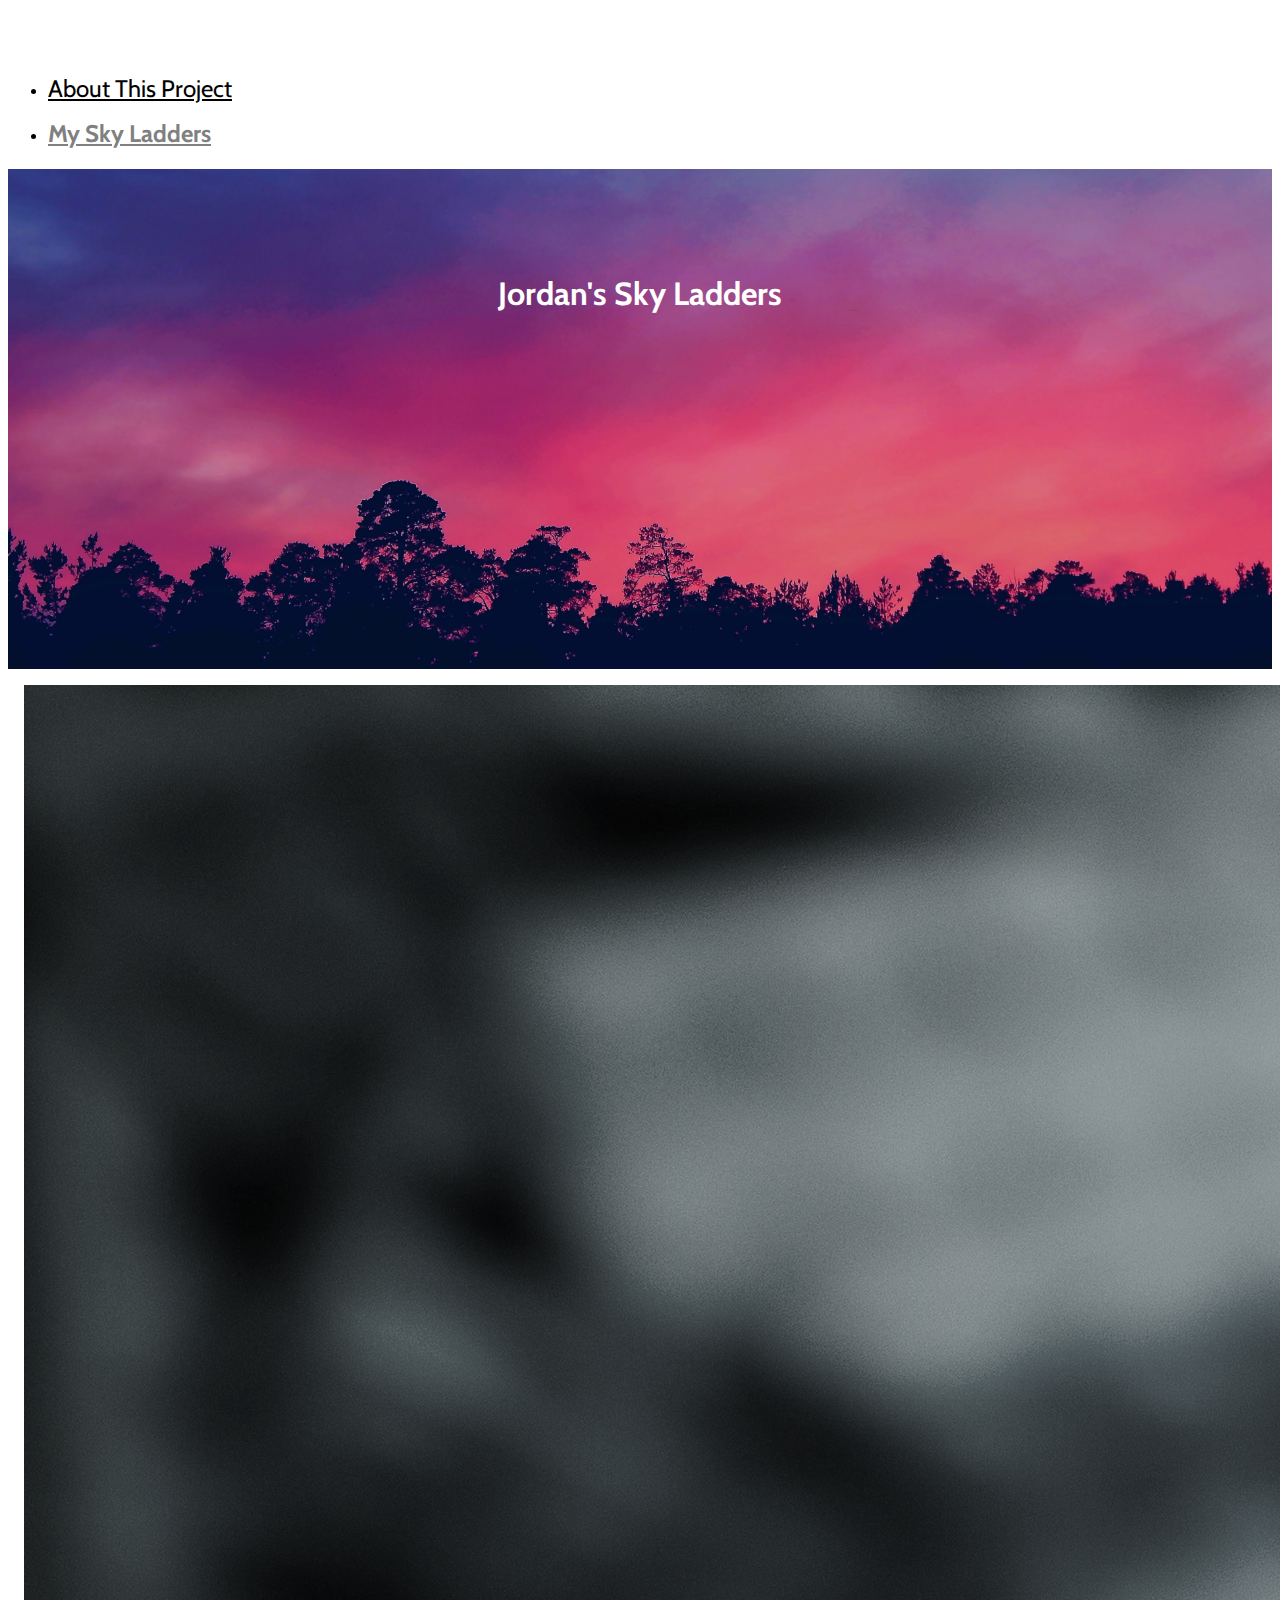
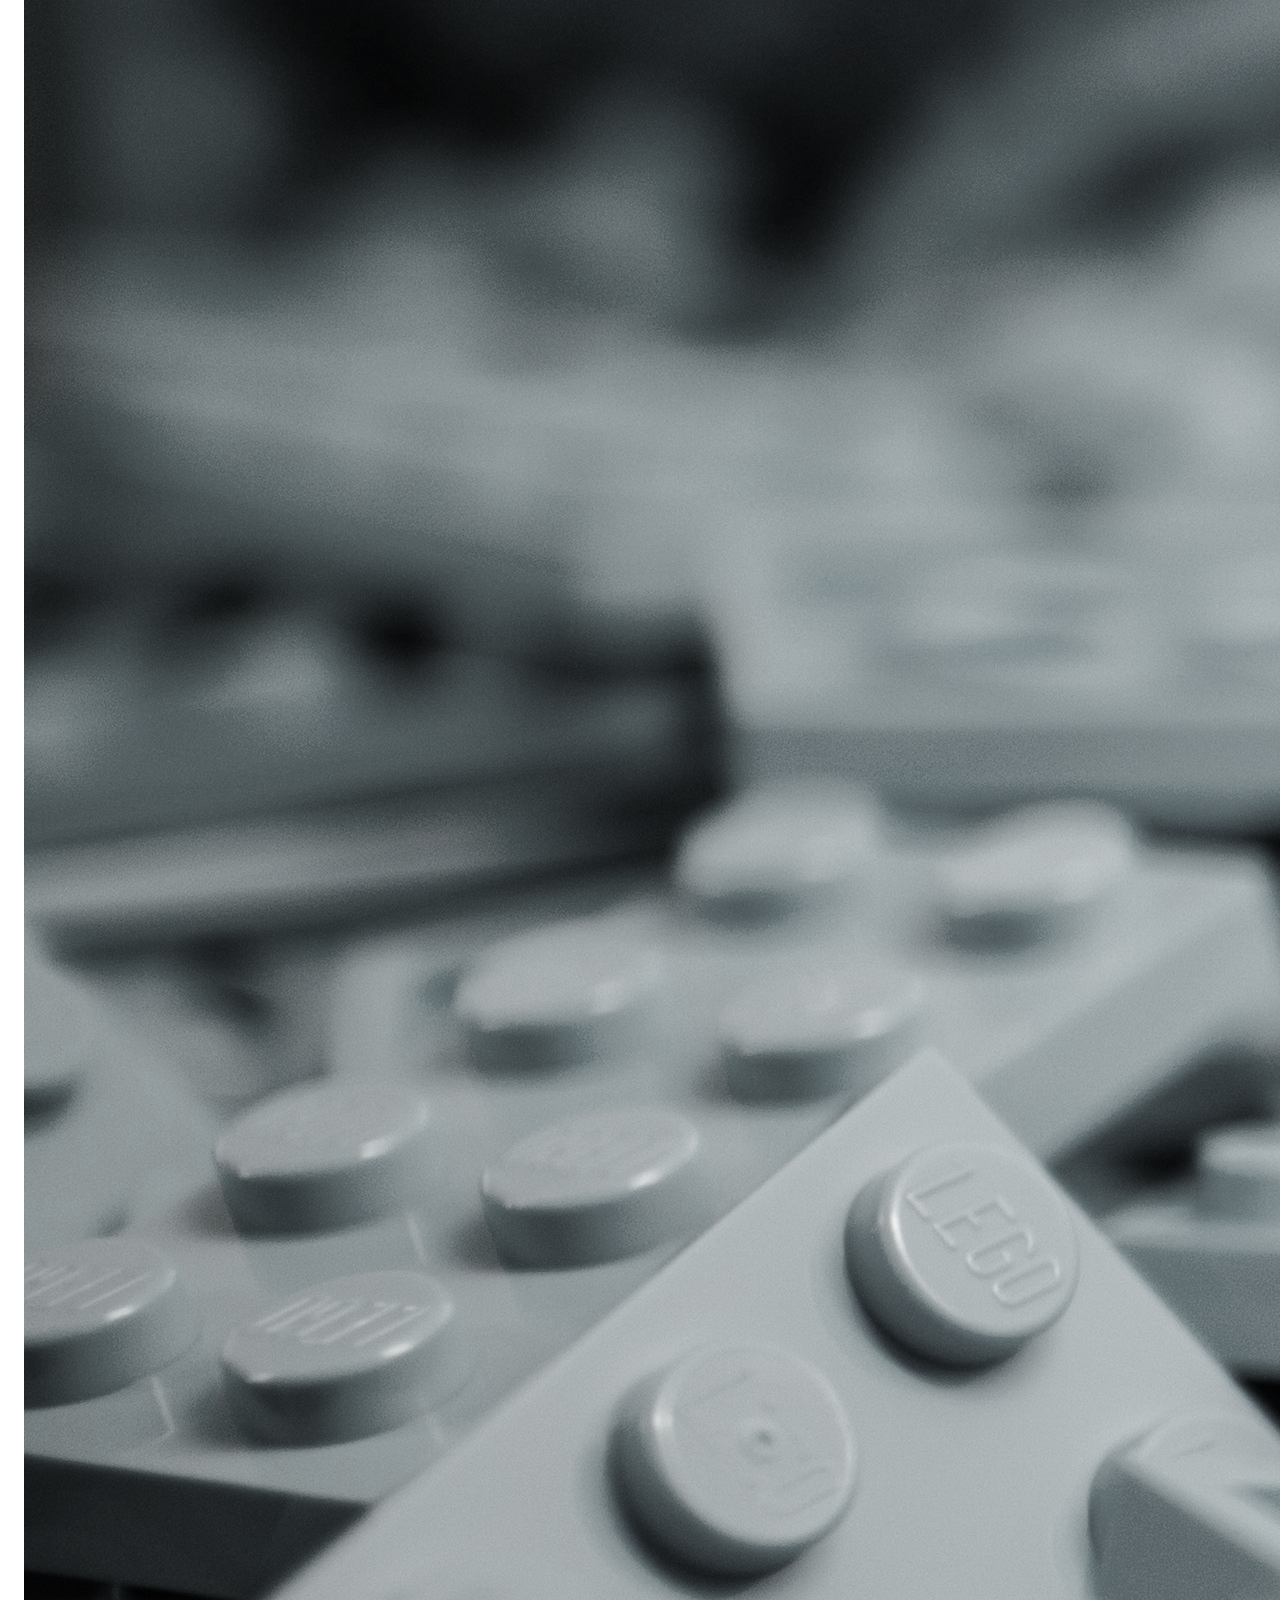
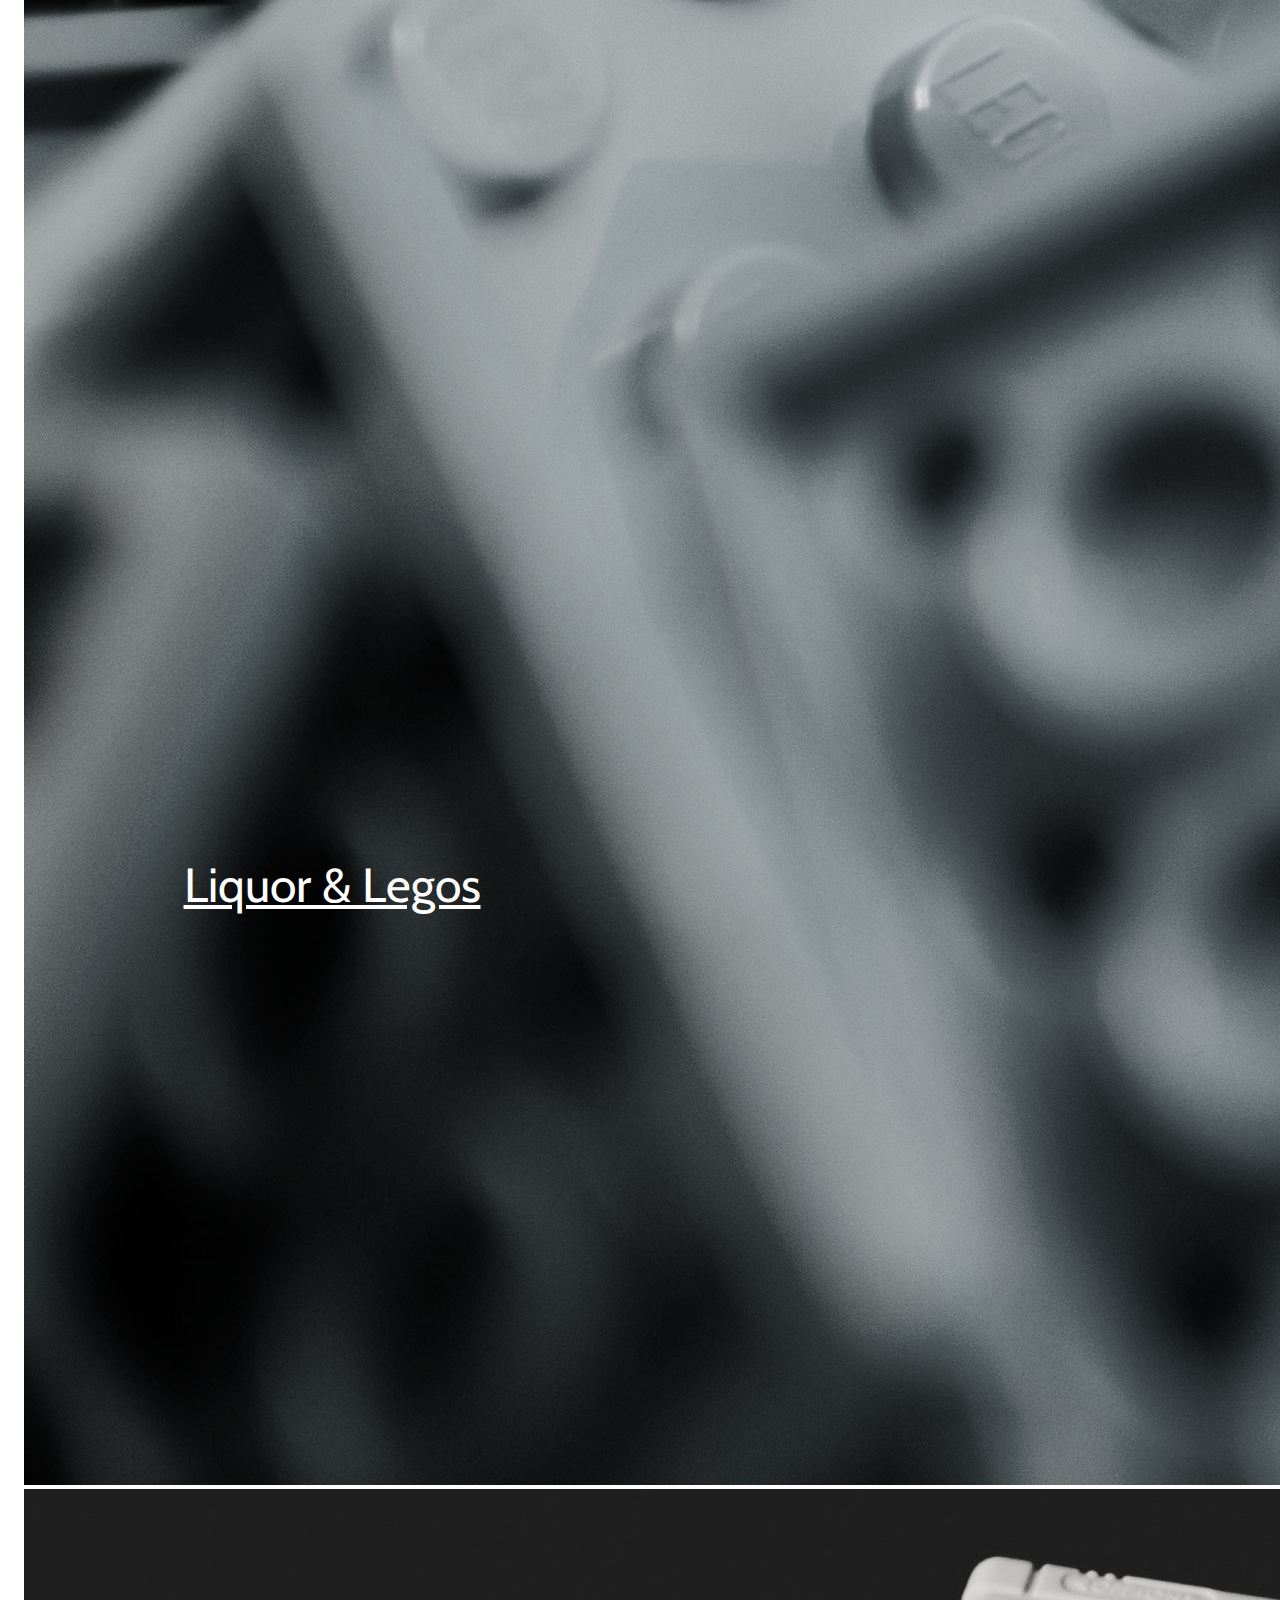
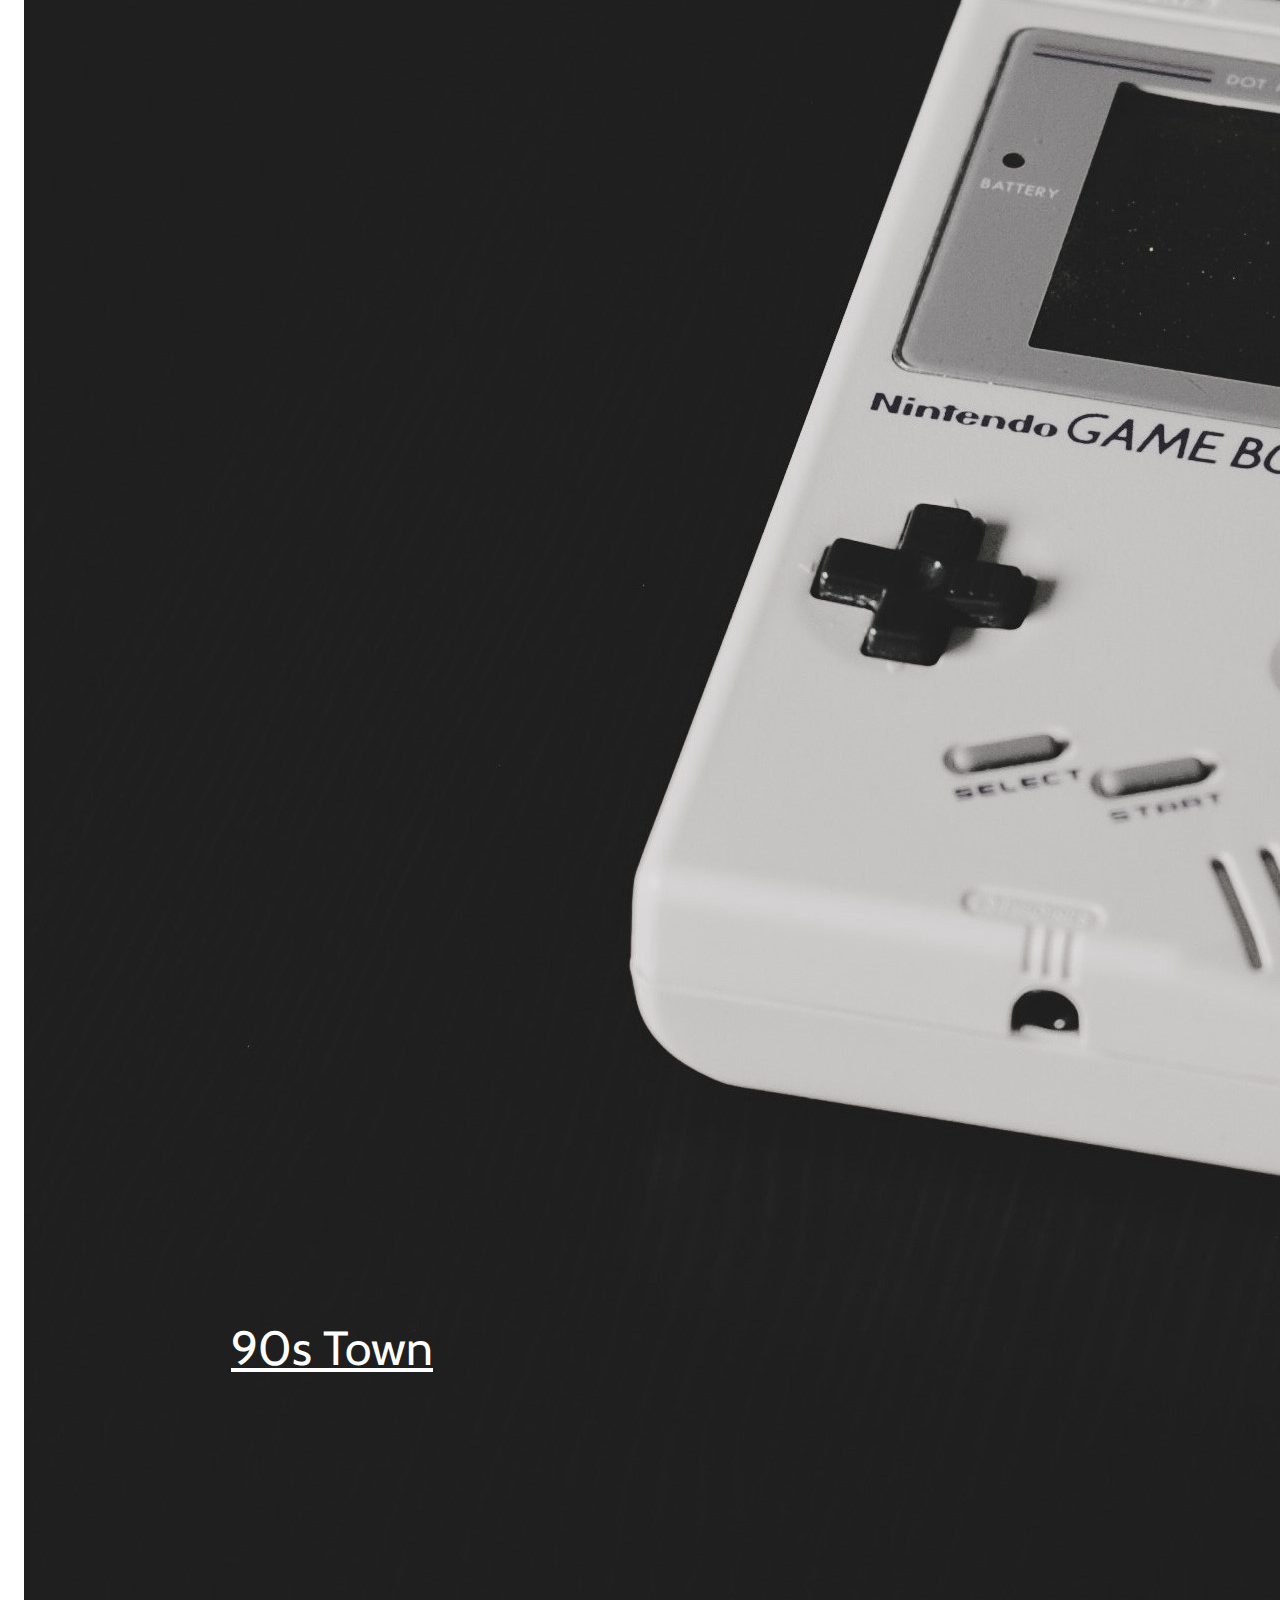
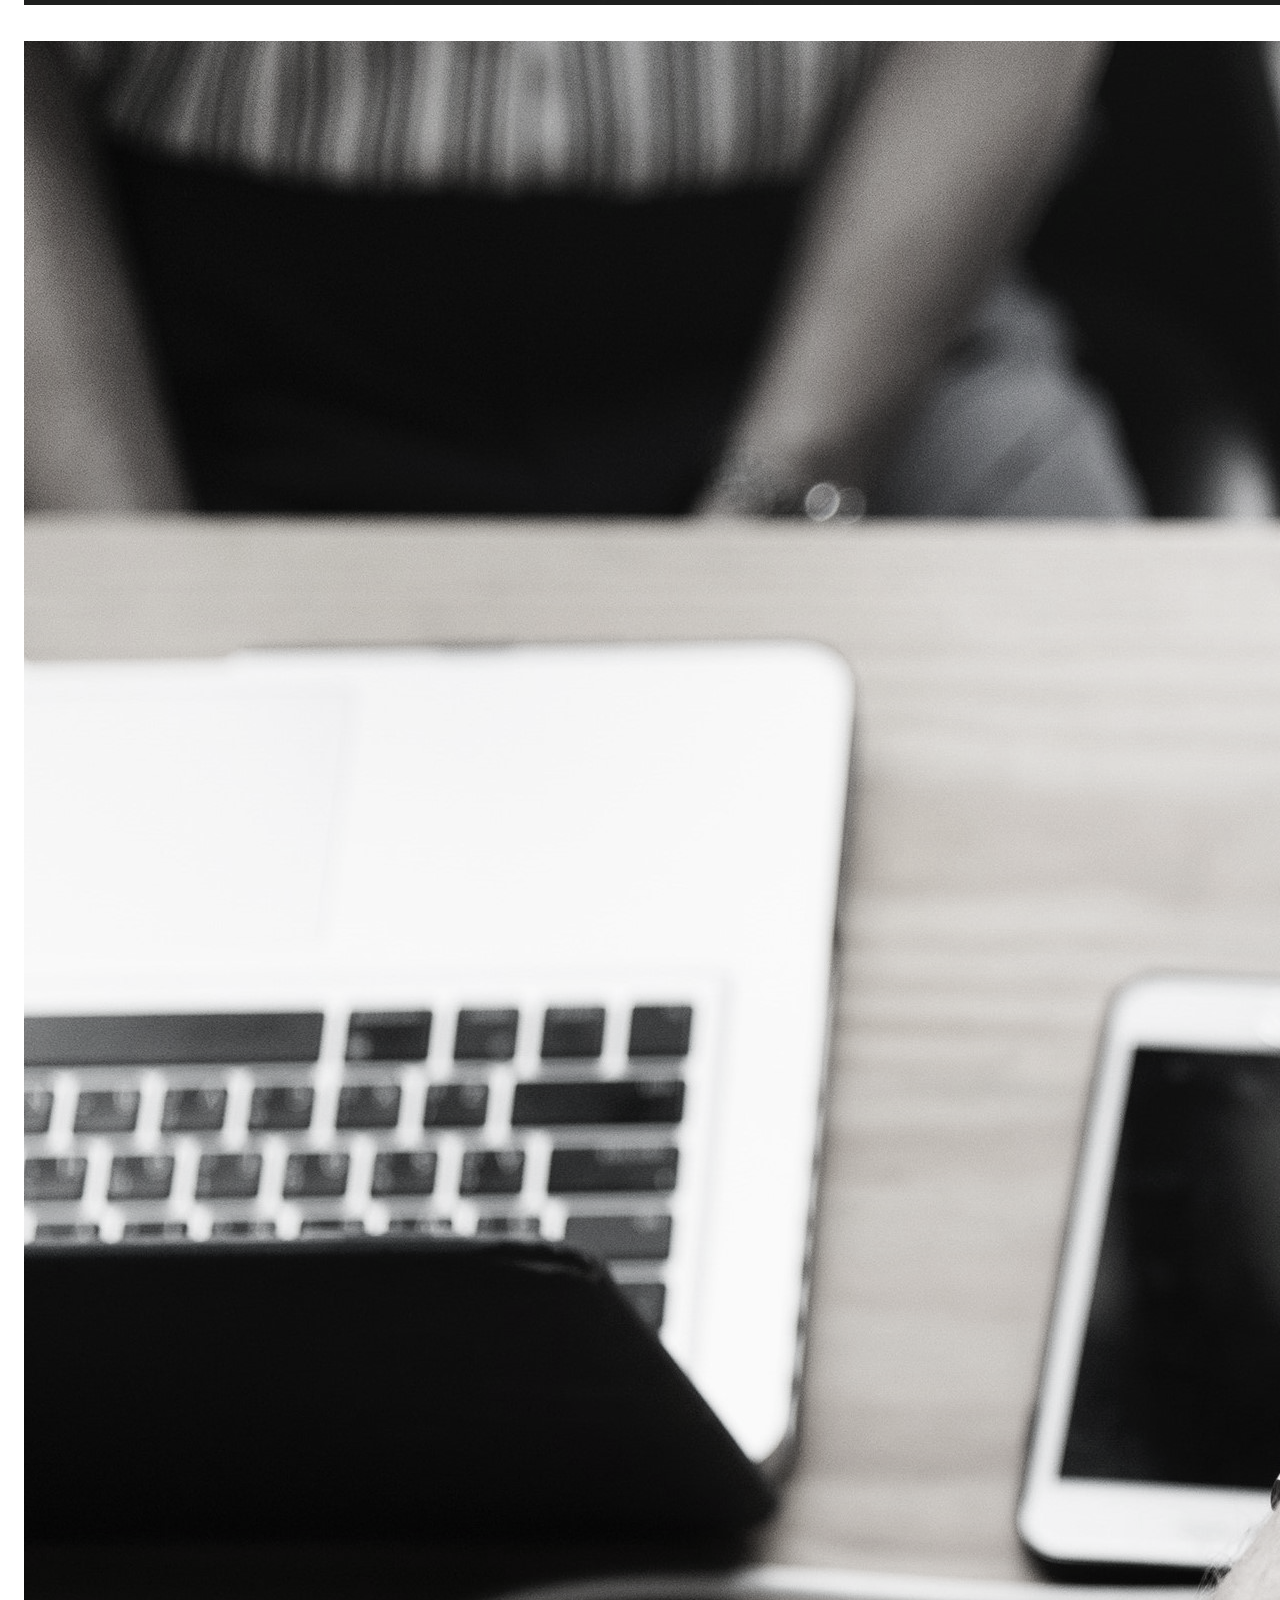
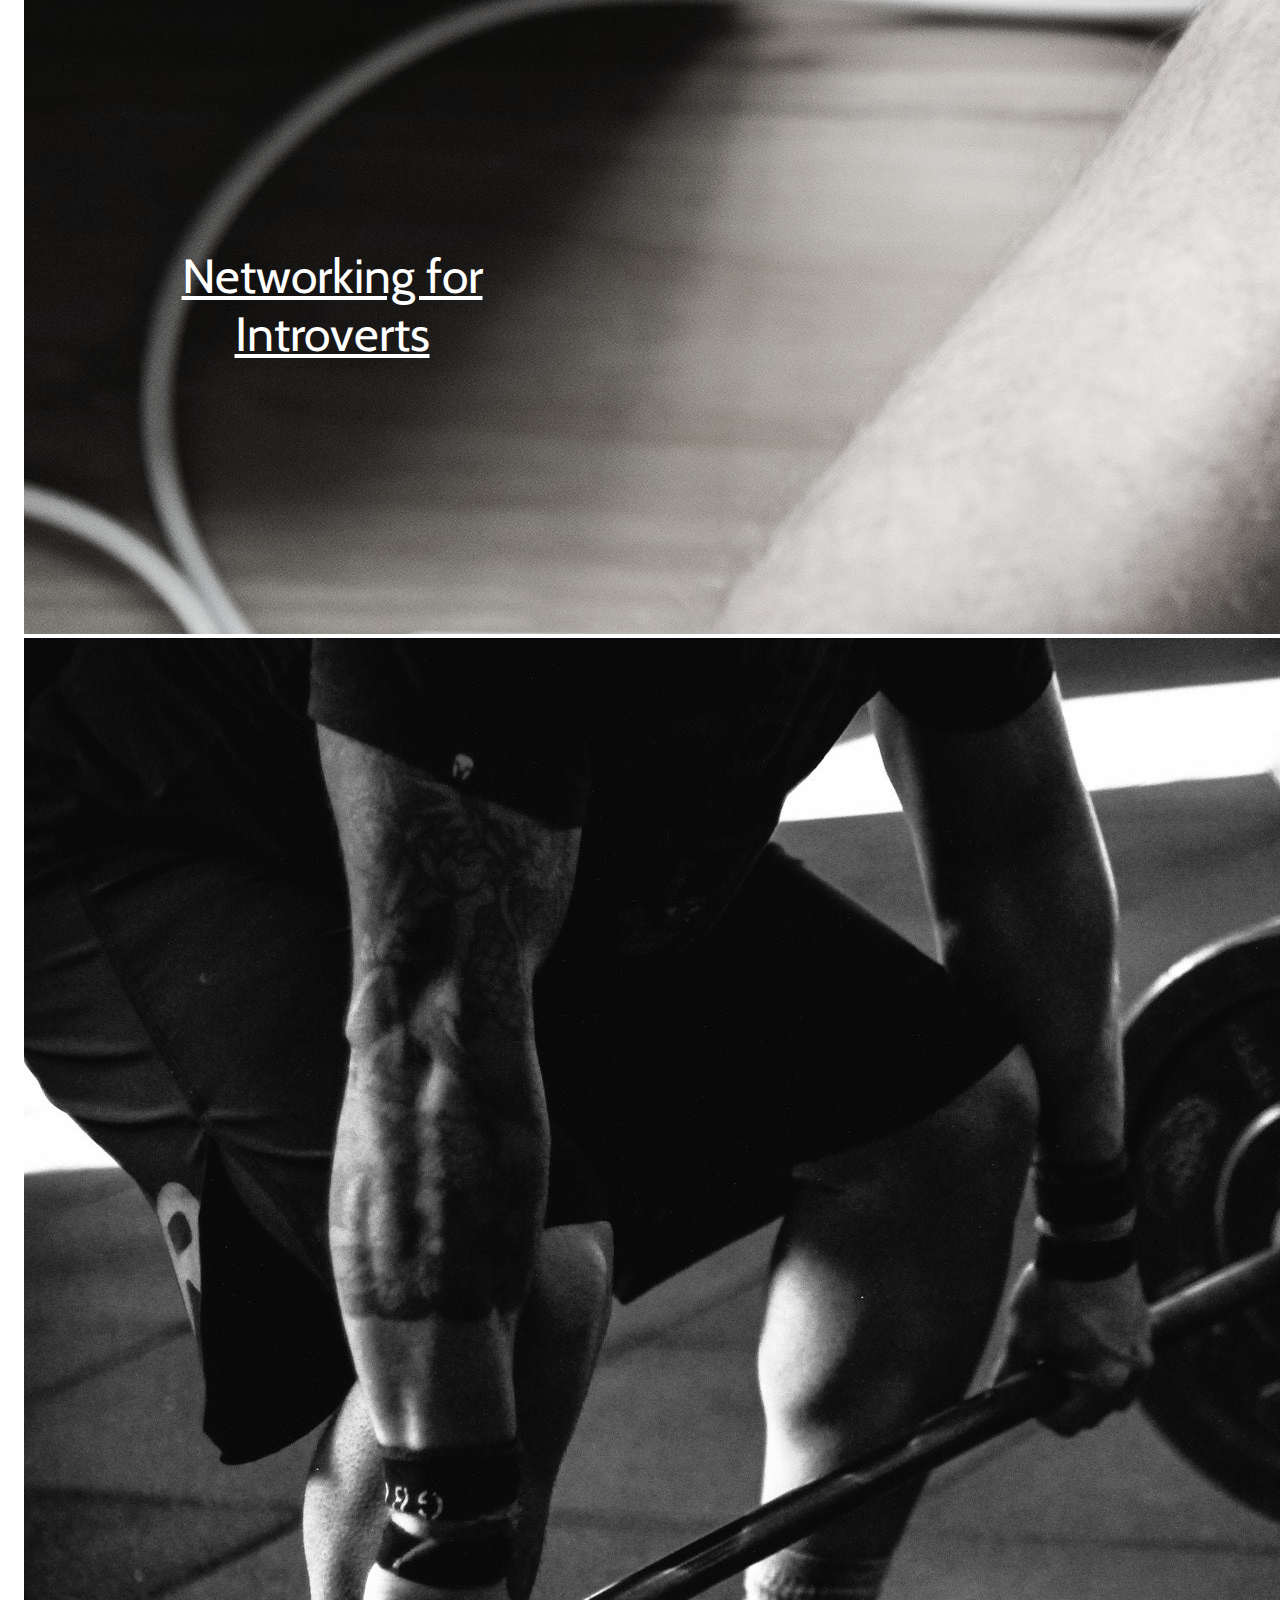
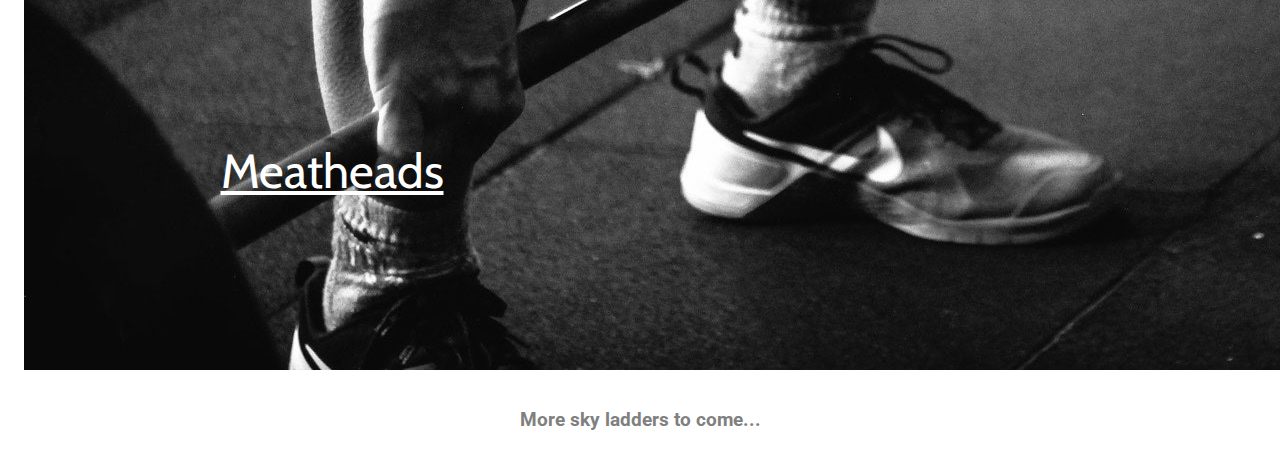
==== tiles.html @ 9fc02187 "kieiproject#1" ====
<!doctype html>
<html lang="en">

<head>
  <!-- Required meta tags -->
  <meta charset="utf-8">
  <meta name="viewport" content="width=device-width, initial-scale=1, shrink-to-fit=no">

  <!-- Bootstrap CSS -->
  <link rel="stylesheet" href="https://stackpath.bootstrapcdn.com/bootstrap/4.1.3/css/bootstrap.min.css" integrity="sha384-MCw98/SFnGE8fJT3GXwEOngsV7Zt27NXFoaoApmYm81iuXoPkFOJwJ8ERdknLPMO"
    crossorigin="anonymous">

  <!-- Font Awesome -->
  <link rel="stylesheet" href="https://use.fontawesome.com/releases/v5.3.1/css/all.css" integrity="sha384-mzrmE5qonljUremFsqc01SB46JvROS7bZs3IO2EmfFsd15uHvIt+Y8vEf7N7fWAU"
    crossorigin="anonymous">

  <!-- Google Fonts -->
  <link href="https://fonts.googleapis.com/css?family=Cabin|Roboto" rel="stylesheet">

  <!-- Your own CSS -->
  <link rel="stylesheet" href="styles.css">

  <title>Sky Ladders - My Projects</title>
  <link rel="icon" type="image/gif" href="favicon.png">
  
</head>

<body>
    <div class="container">
        <div class="row toprow">
        </div>
    </div>
    <div class="container">
        <div class="row">
            <div class="col-md-5">
                <ul class="nav justify-content-end">
                    <li class="nav-item">
                        <a class="nav-link" href="index.html">About This Project</a>
                    </li>

                </ul>
            </div>
            <div class="col-md-2">
            </div>
            <div class="col-md-5">
                <ul class="nav">
                    <li class="nav-item activelink">
                        <a class="nav-link active" href="tiles.html">My Sky Ladders</a>
                    </li>
                </ul>
            </div>
        </div>
    </div>
    <div class="jumbotron jumbotron-fluid">
        <div class="container">
            <h1 class="display-4">Jordan's Sky Ladders</h1>
        </div>
    </div>
    <div class="container-fluid tilecontainer">
        <div class="row tilerow">
            <div class="col-md-6  tilecol">
                <img src="legos.jpg" class="img-fluid rounded tileimg" alt="">
                <div class="tiletext">
                    <a href="projectlego.html">Liquor & Legos</a>
                </div>
            </div>
            <div class="col-md-6 tilecol">
                <img src="nineties.jpg" class="img-fluid rounded tileimg" alt="">
                <div class="tiletext">
                    <a href="projectnineties.html">90s Town</a>
                </div>
            </div>
        </div>
    </div>
    <div class="container-fluid tilecontainer">
            <div class="row tilerow">
                <div class="col-md-6  tilecol">
                    <img src="network.jpg" class="img-fluid rounded tileimg" alt="">
                    <div class="tiletext">
                        <a href="projectnetwork.html">Networking for Introverts</a>
                    </div>
                </div>
                <div class="col-md-6 tilecol">
                    <img src="meathead.jpg" class="img-fluid rounded tileimg" alt="">
                    <div class="tiletext">
                        <a href="projectmeathead.html">Meatheads</a>
                    </div>
                </div>
            </div>
        </div>
    <div class="container">
        <div class="row">
            <div class="col-md-12 workinprogress">
                    <h3>More sky ladders to come...</h3>
            </div>
        </div>
    </div>



  <!-- Optional JavaScript -->
  <!-- jQuery first, then Popper.js, then Bootstrap JS -->
  <script src="https://code.jquery.com/jquery-3.3.1.slim.min.js" integrity="sha384-q8i/X+965DzO0rT7abK41JStQIAqVgRVzpbzo5smXKp4YfRvH+8abtTE1Pi6jizo"
    crossorigin="anonymous"></script>
  <script src="https://cdnjs.cloudflare.com/ajax/libs/popper.js/1.14.3/umd/popper.min.js" integrity="sha384-ZMP7rVo3mIykV+2+9J3UJ46jBk0WLaUAdn689aCwoqbBJiSnjAK/l8WvCWPIPm49"
    crossorigin="anonymous"></script>
  <script src="https://stackpath.bootstrapcdn.com/bootstrap/4.1.3/js/bootstrap.min.js" integrity="sha384-ChfqqxuZUCnJSK3+MXmPNIyE6ZbWh2IMqE241rYiqJxyMiZ6OW/JmZQ5stwEULTy"
    crossorigin="anonymous"></script>
</body>

</html>
---- styles.css ----
.nav-item a{
    color:black;
    font-size: 150%;
}

.activelink a{
    color:grey;
    font-weight: bold;
}

.toprow{
    height: 50px;
}

.jumbotron{
    text-align:center;
    color:white;
    background-image: url("jumbopic.jpg");
    background-size: cover;
    min-height:500px;
    background-attachment: scroll;
}

.jumbotron h1{
    line-height: 250px;
}

.aboutme h2{
    text-align:left;
}

.aboutme p a{
    text-decoration: underline;
}

.aboutme p{
    font-family: 'Roboto', sans-serif;
}

body{
    font-family: 'Cabin', sans-serif;
}

.tilerow{
    padding: 1rem;
}

.tilecol{
    position:relative;
    display:inline-block;
    height: 100%;
    width: 50%;
}


.tiletext a{
    position: absolute;
    top:85%;
    left:50%;
    transform:translate(-50%, -50%);
    text-align: center;
    color:white;
    font-family: 'Cabin', sans-serif;
    font-size: 300%;
    text-decoration: underline;
}

.tileimg{
    display:block;
    filter: grayscale(90%);
}

.workinprogress h3{
    text-align: center;
    font-family: 'Roboto', sans-serif;
    color: grey;
}

.return a{
    color:grey;
}

.titlerow h1{
    color:black;
    font-family: 'Cabin', sans-serif;
    font-size: 300%;
    text-decoration: underline;
    text-align: center;
}

.projecttable table{
    font-family: 'Roboto', sans-serif;
}

.projecttable{
    padding: 2rem;
}

.contact a{
    color: blue;
    text-decoration: underline;
    font-family: 'Roboto', sans-serif;
    text-align: center;
    display: block;
}
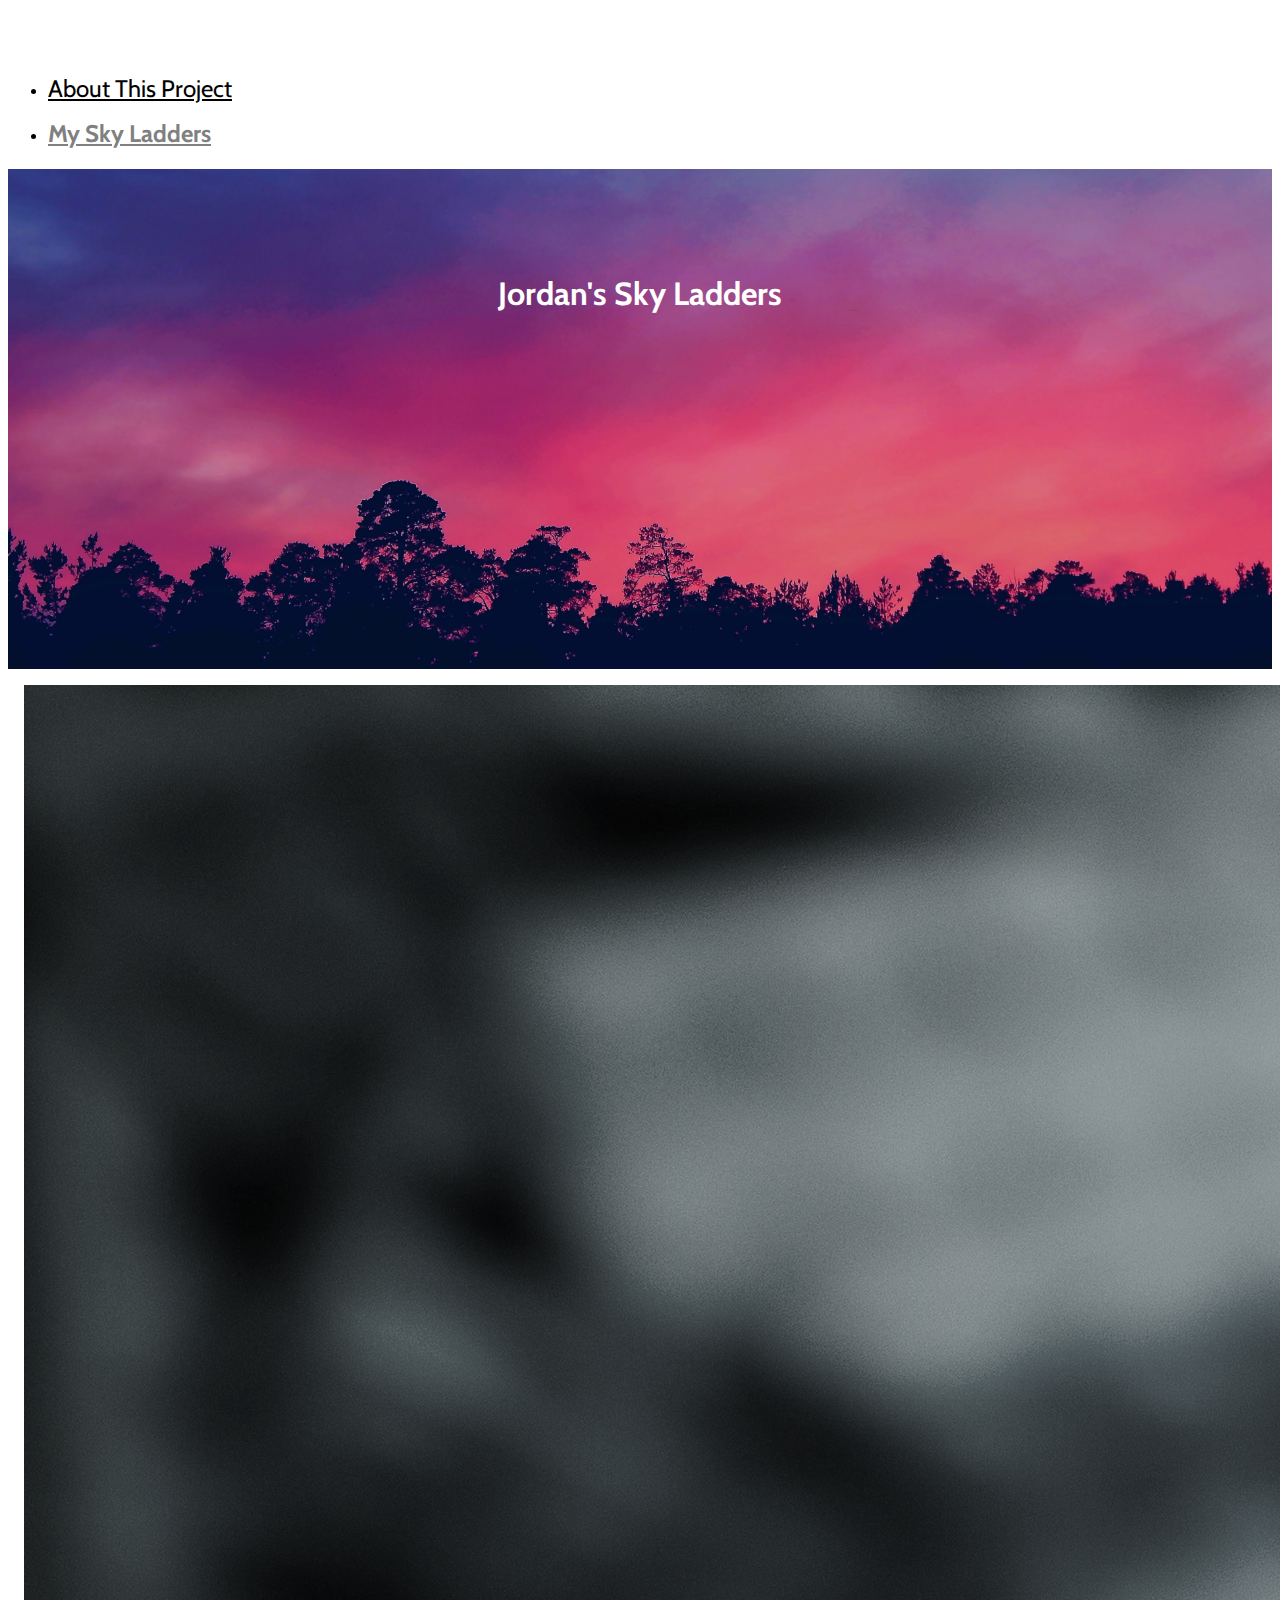
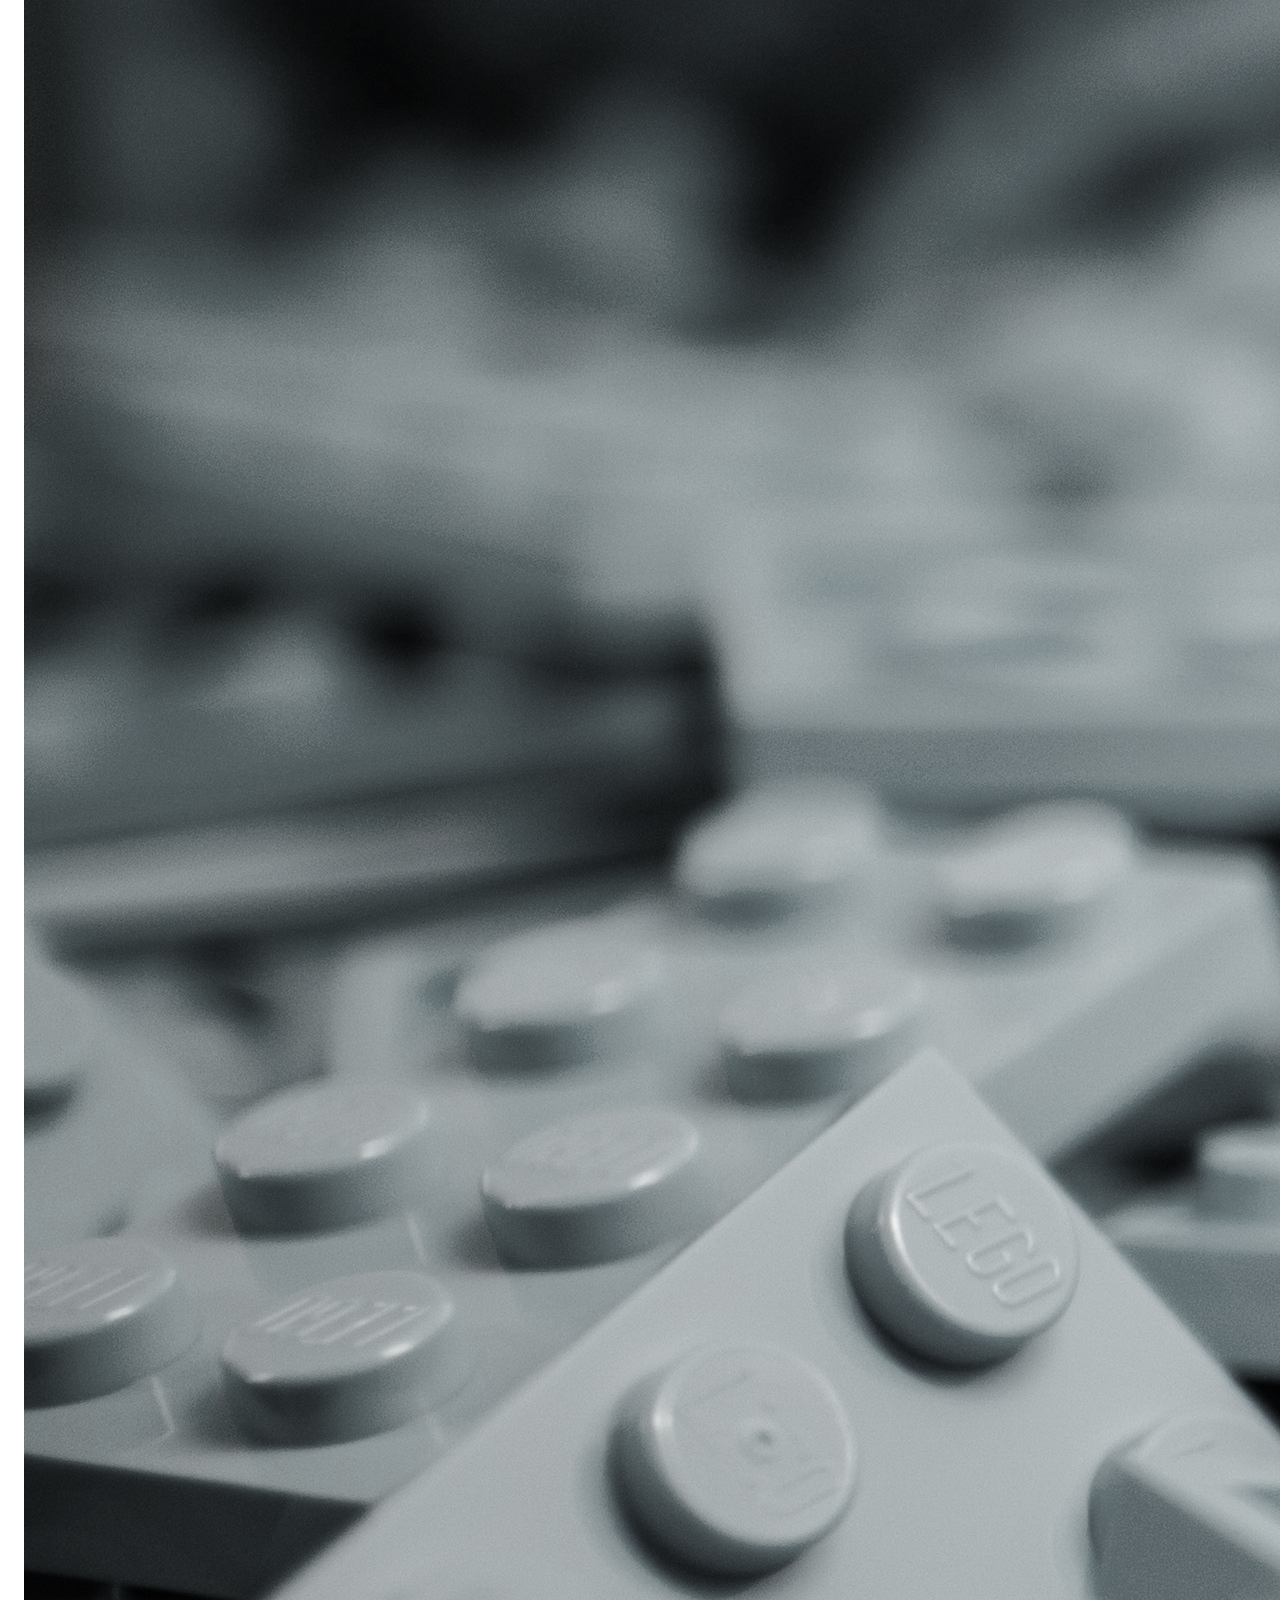
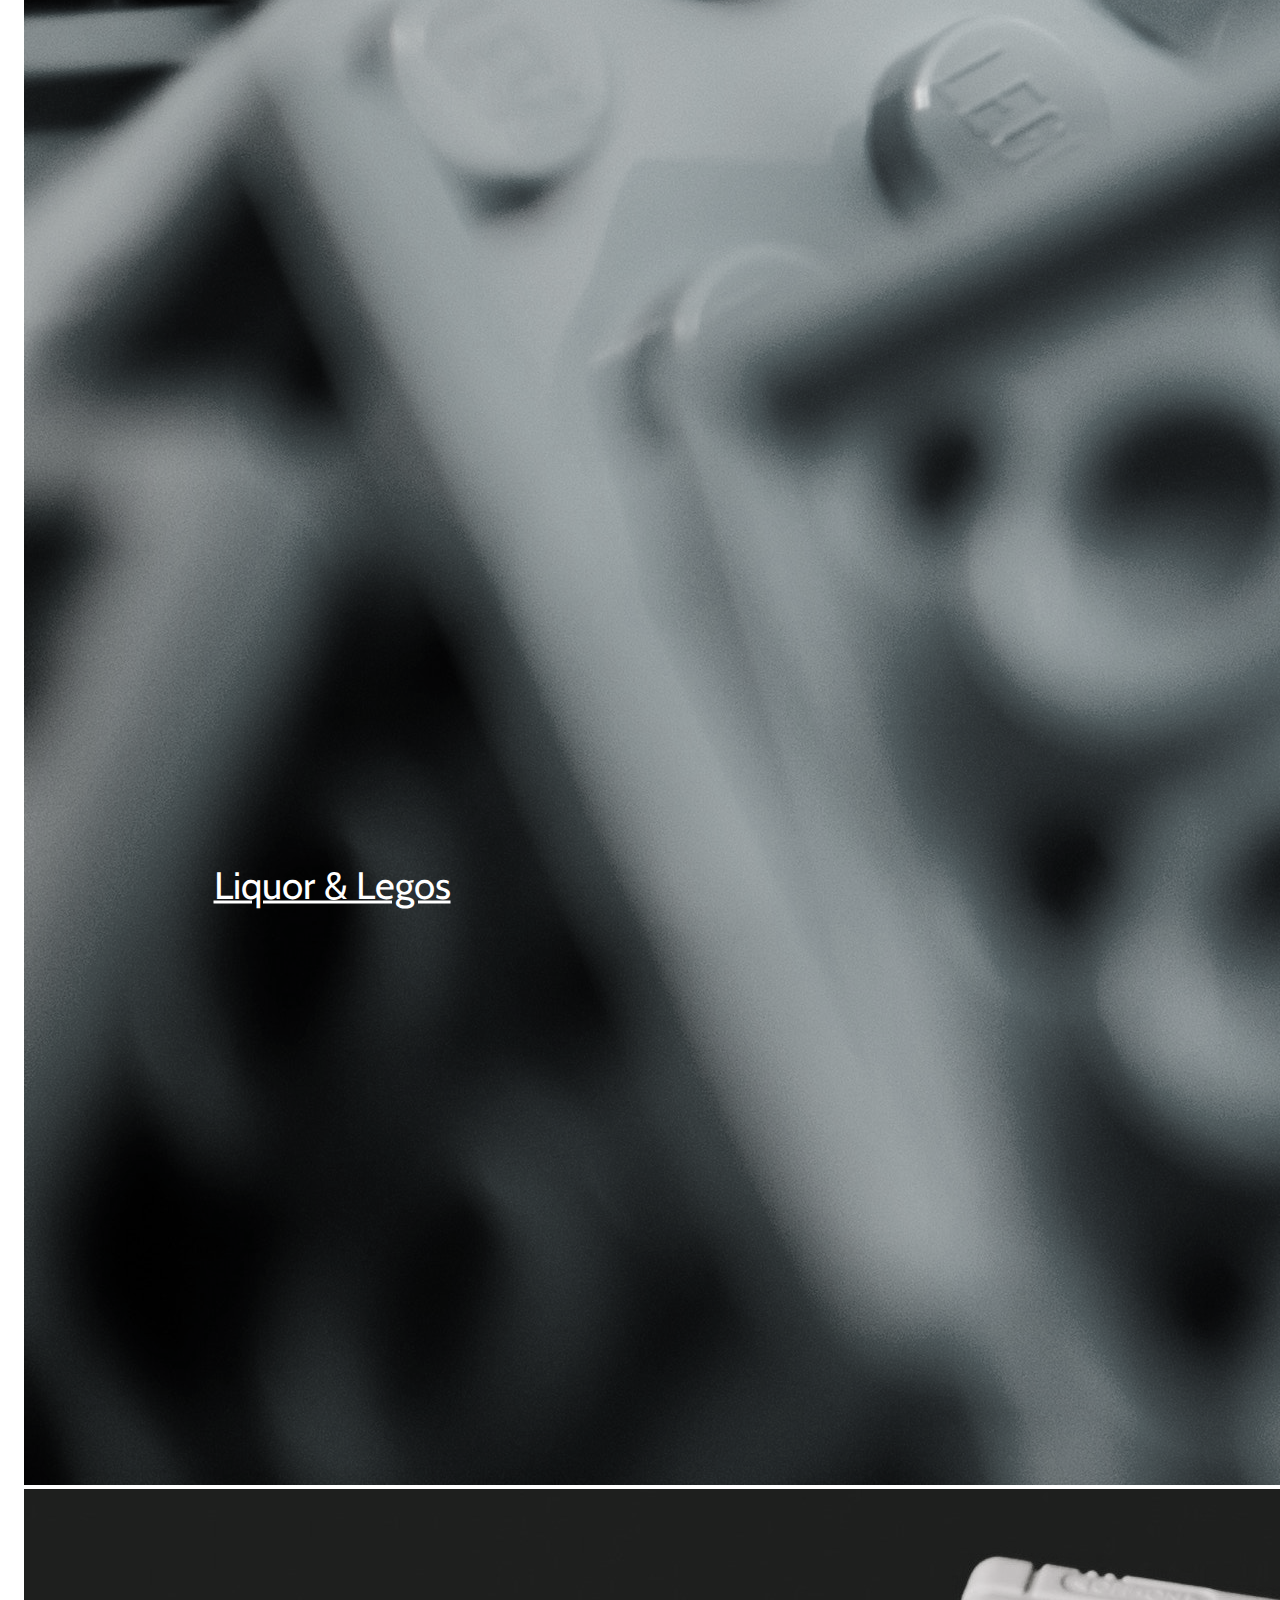
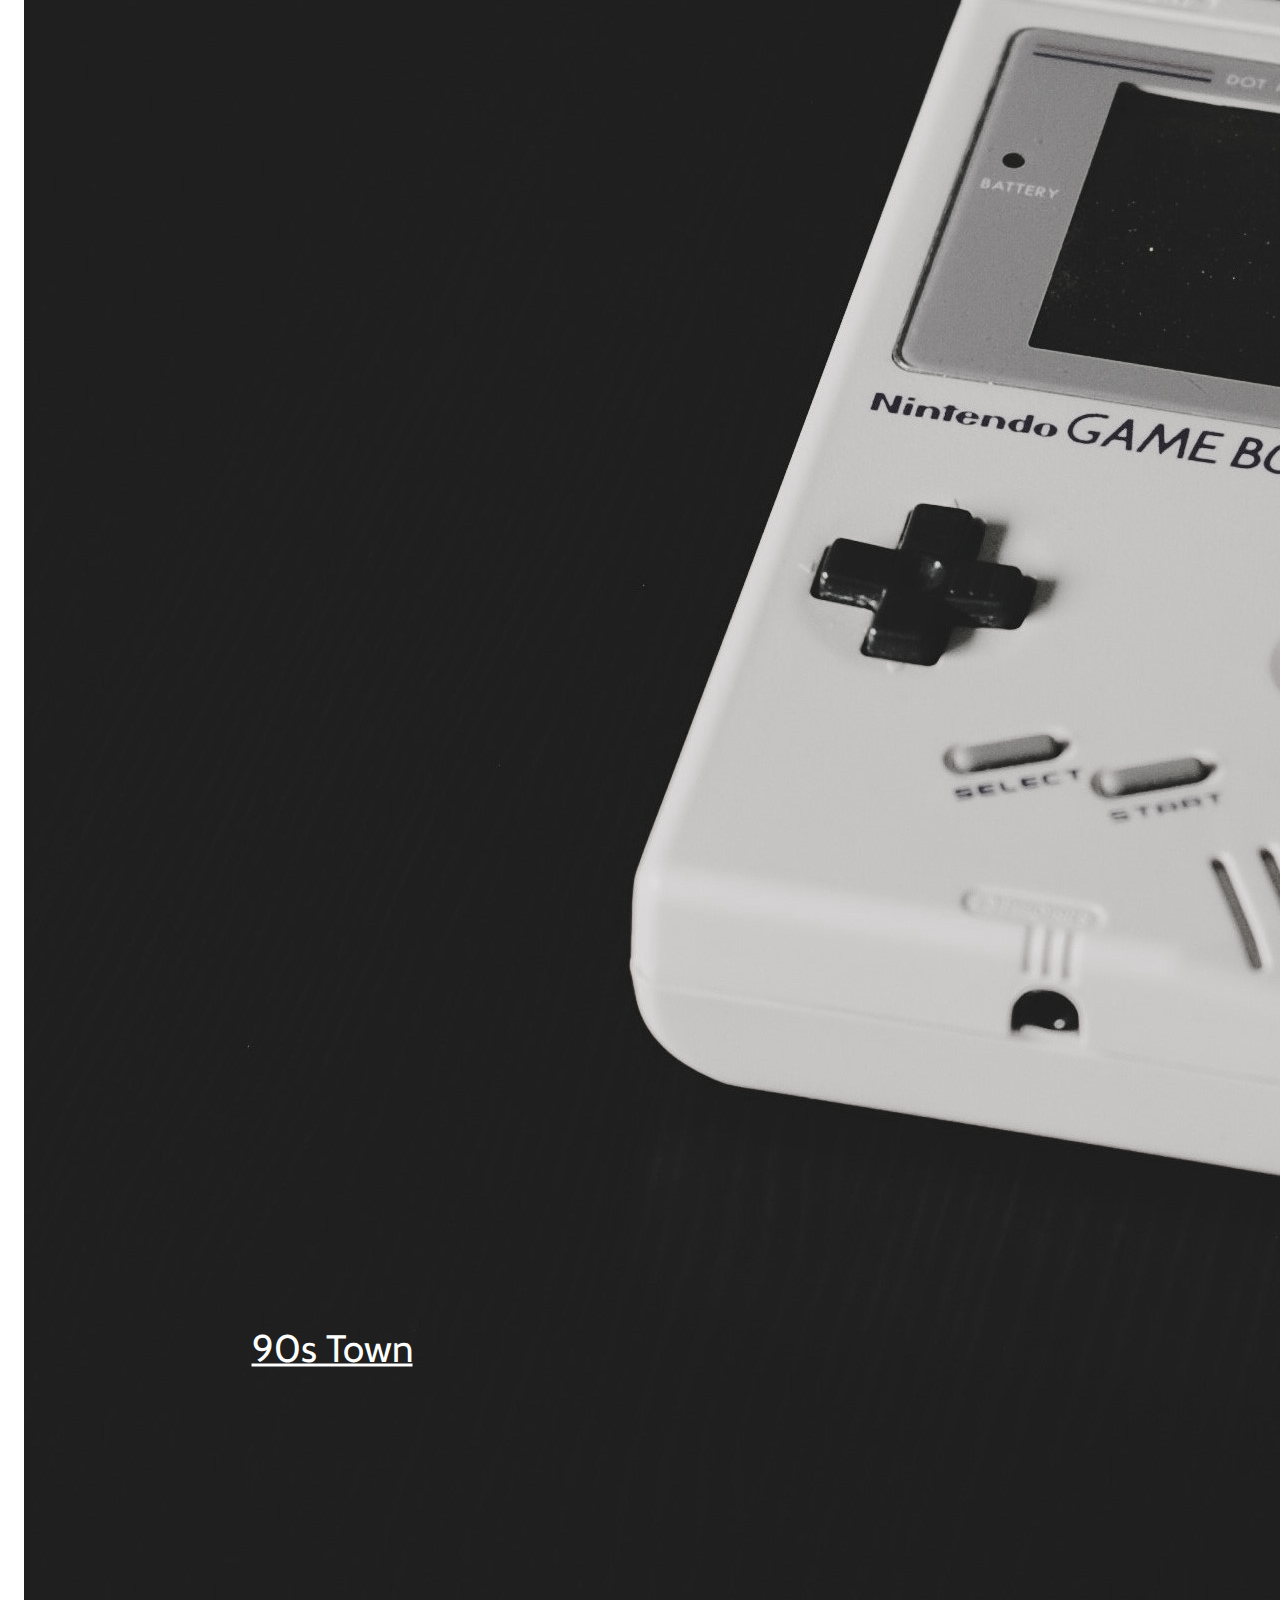
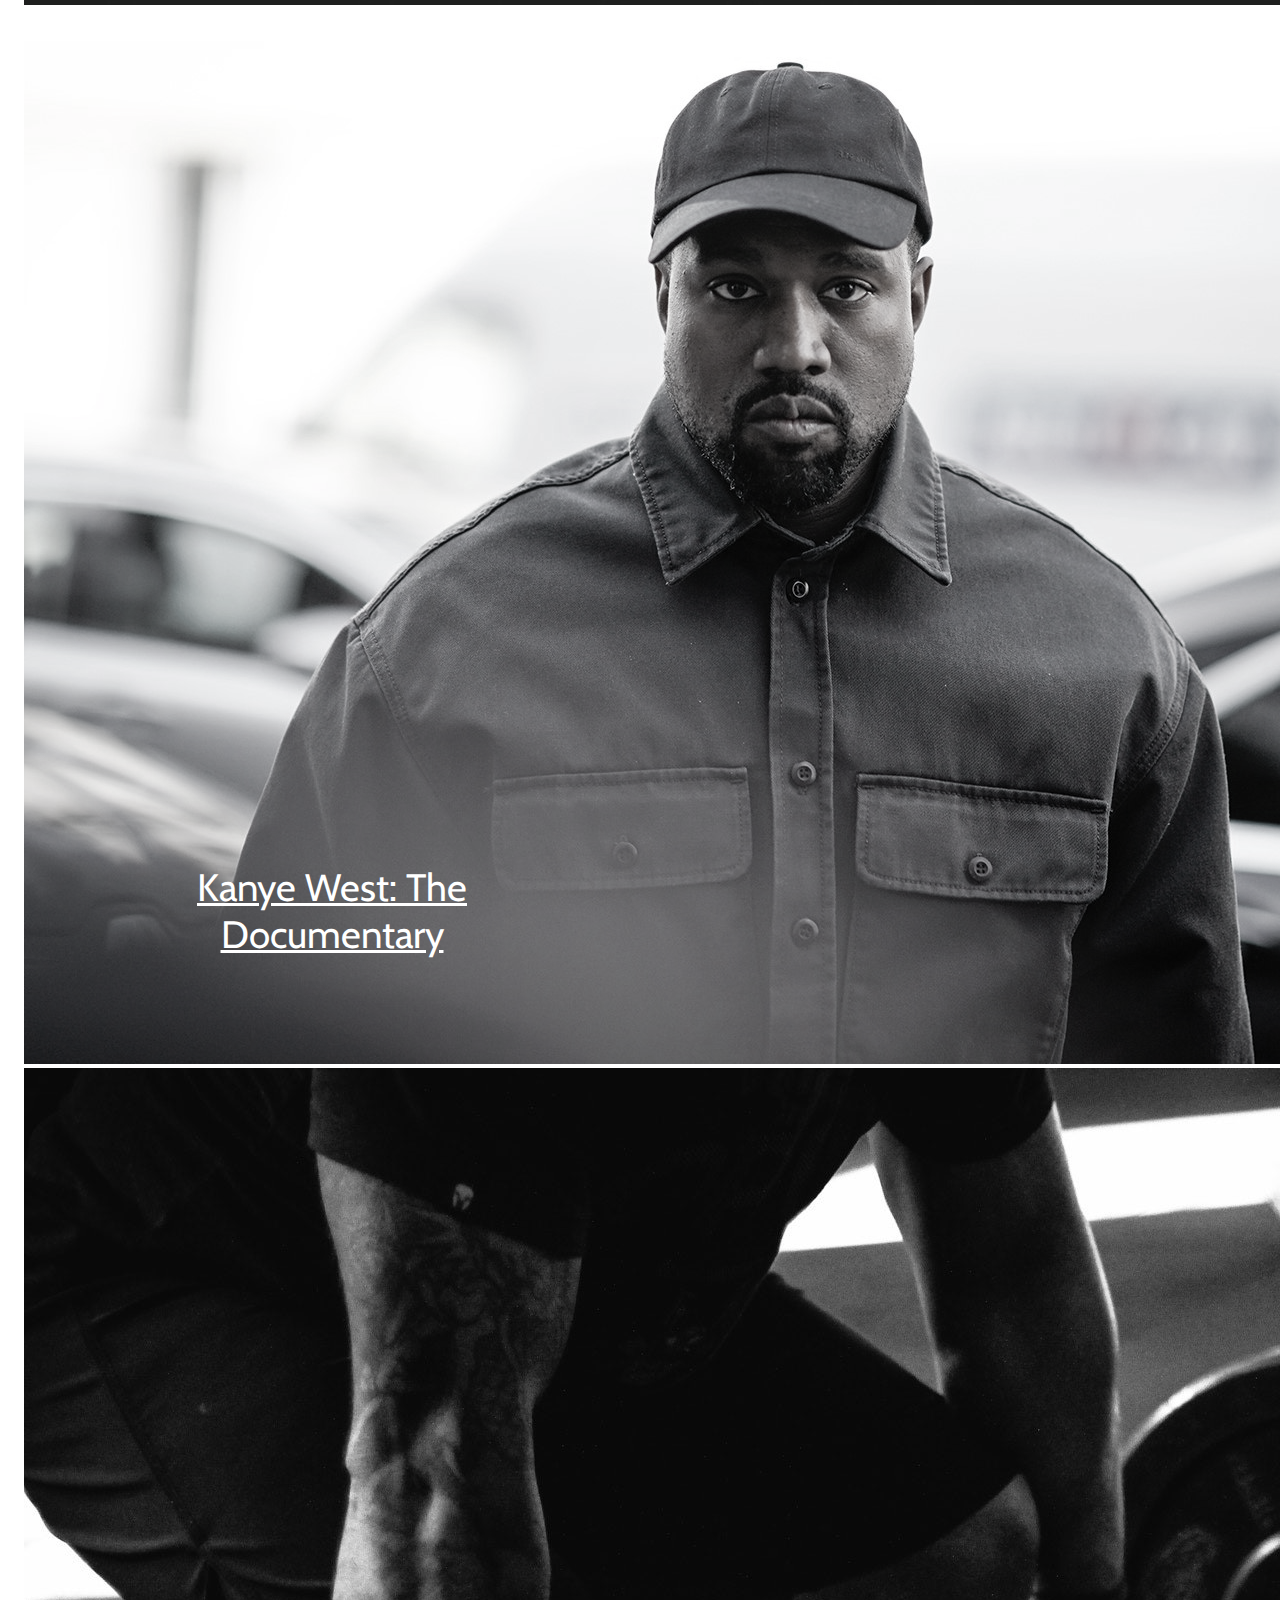
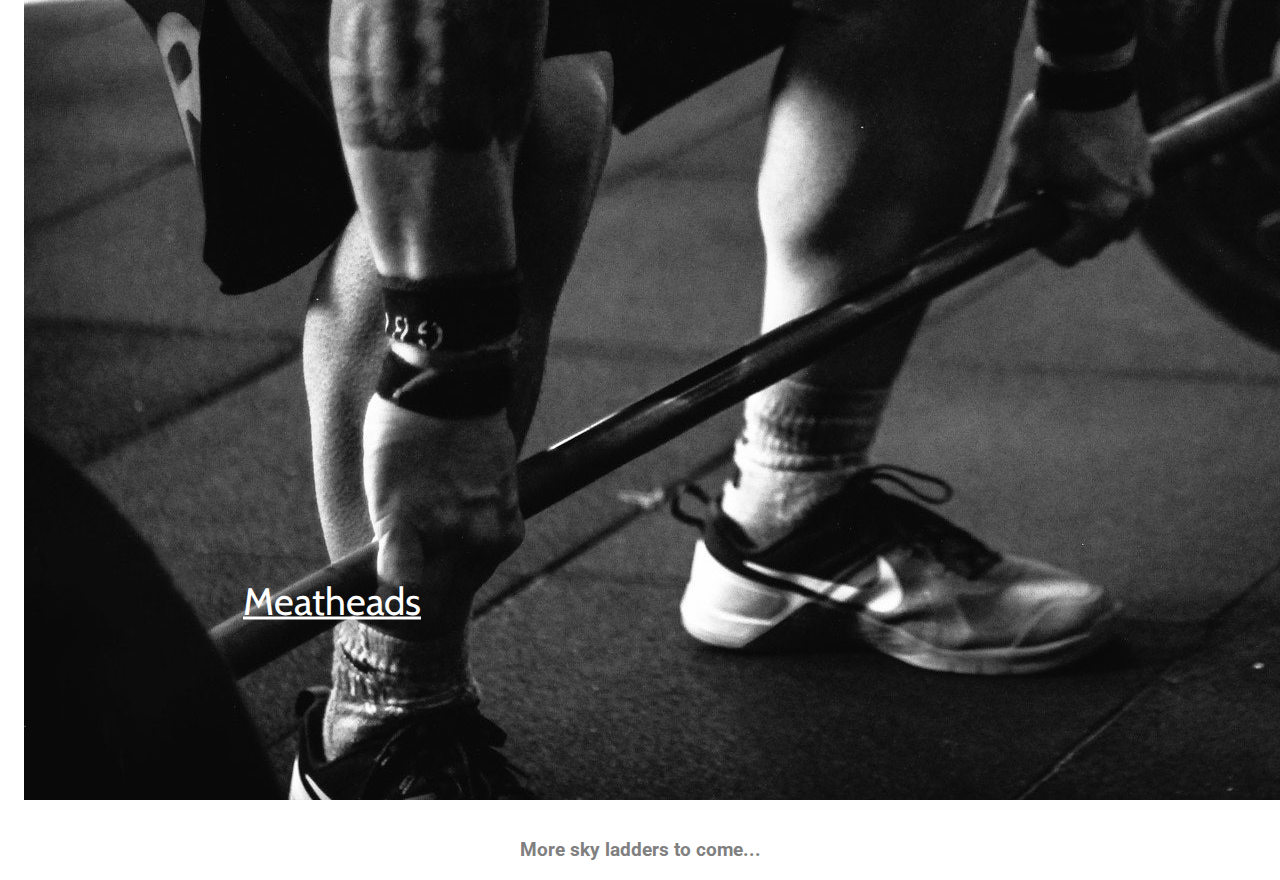
==== commit c16b8bb8: "v3" ====
--- a/tiles.html
+++ b/tiles.html
@@ -37,7 +37,6 @@
                     <li class="nav-item">
                         <a class="nav-link" href="index.html">About This Project</a>
                     </li>
-
                 </ul>
             </div>
             <div class="col-md-2">
@@ -75,9 +74,9 @@
     <div class="container-fluid tilecontainer">
             <div class="row tilerow">
                 <div class="col-md-6  tilecol">
-                    <img src="network.jpg" class="img-fluid rounded tileimg" alt="">
+                    <img src="kanye.jpg" class="img-fluid rounded tileimg" alt="">
                     <div class="tiletext">
-                        <a href="projectnetwork.html">Networking for Introverts</a>
+                        <a href="projectkanye.html">Kanye West: The Documentary</a>
                     </div>
                 </div>
                 <div class="col-md-6 tilecol">
--- a/styles.css
+++ b/styles.css
@@ -52,7 +52,6 @@
     width: 50%;
 }
 
-
 .tiletext a{
     position: absolute;
     top:85%;
@@ -61,7 +60,7 @@
     text-align: center;
     color:white;
     font-family: 'Cabin', sans-serif;
-    font-size: 300%;
+    font-size: 3vw;
     text-decoration: underline;
 }
 
@@ -102,4 +101,11 @@
     font-family: 'Roboto', sans-serif;
     text-align: center;
     display: block;
+}
+
+.meme img{
+    position: relative;         
+    display: inline-block;     
+    left: 50%;                   
+    transform: translate(-50%);
 }